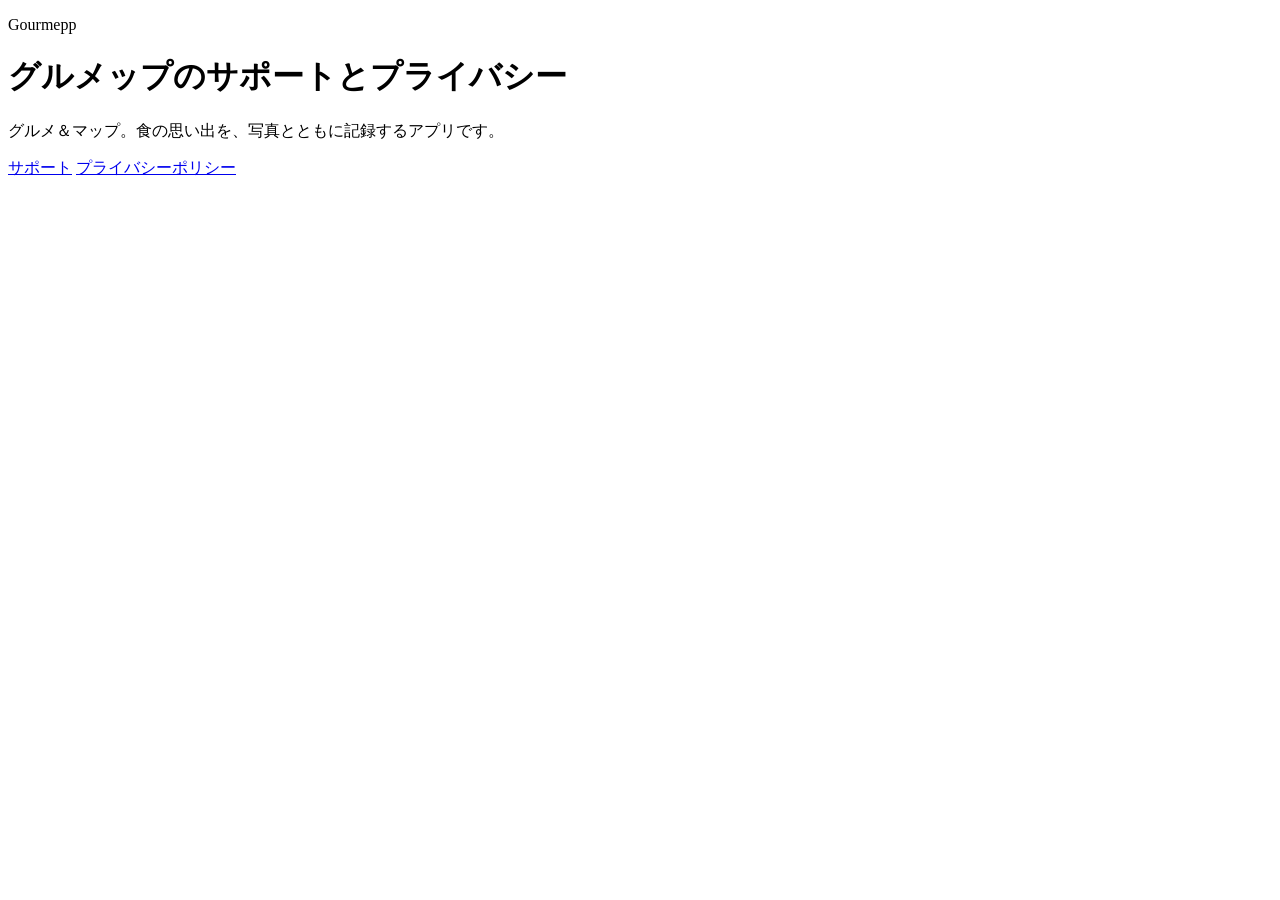
==== support-site/index.html @ 0ea20785 "feat: rename app to Gourmepp and prepare release" ====
<!doctype html>
<html lang="ja">
  <head>
    <meta charset="utf-8" />
    <meta name="viewport" content="width=device-width, initial-scale=1" />
    <meta name="robots" content="index,follow" />
    <title>Gourmepp | サポートとプライバシー</title>
    <link rel="stylesheet" href="/assets/site.css" />
  </head>
  <body>
    <main class="landing-shell">
      <p class="wordmark">Gourmepp</p>
      <h1>グルメップのサポートとプライバシー</h1>
      <p>グルメ＆マップ。食の思い出を、写真とともに記録するアプリです。</p>
      <nav aria-label="関連ページ">
        <a class="button" href="/support/">サポート</a>
        <a class="button button-secondary" href="/privacy/">プライバシーポリシー</a>
      </nav>
    </main>
  </body>
</html>
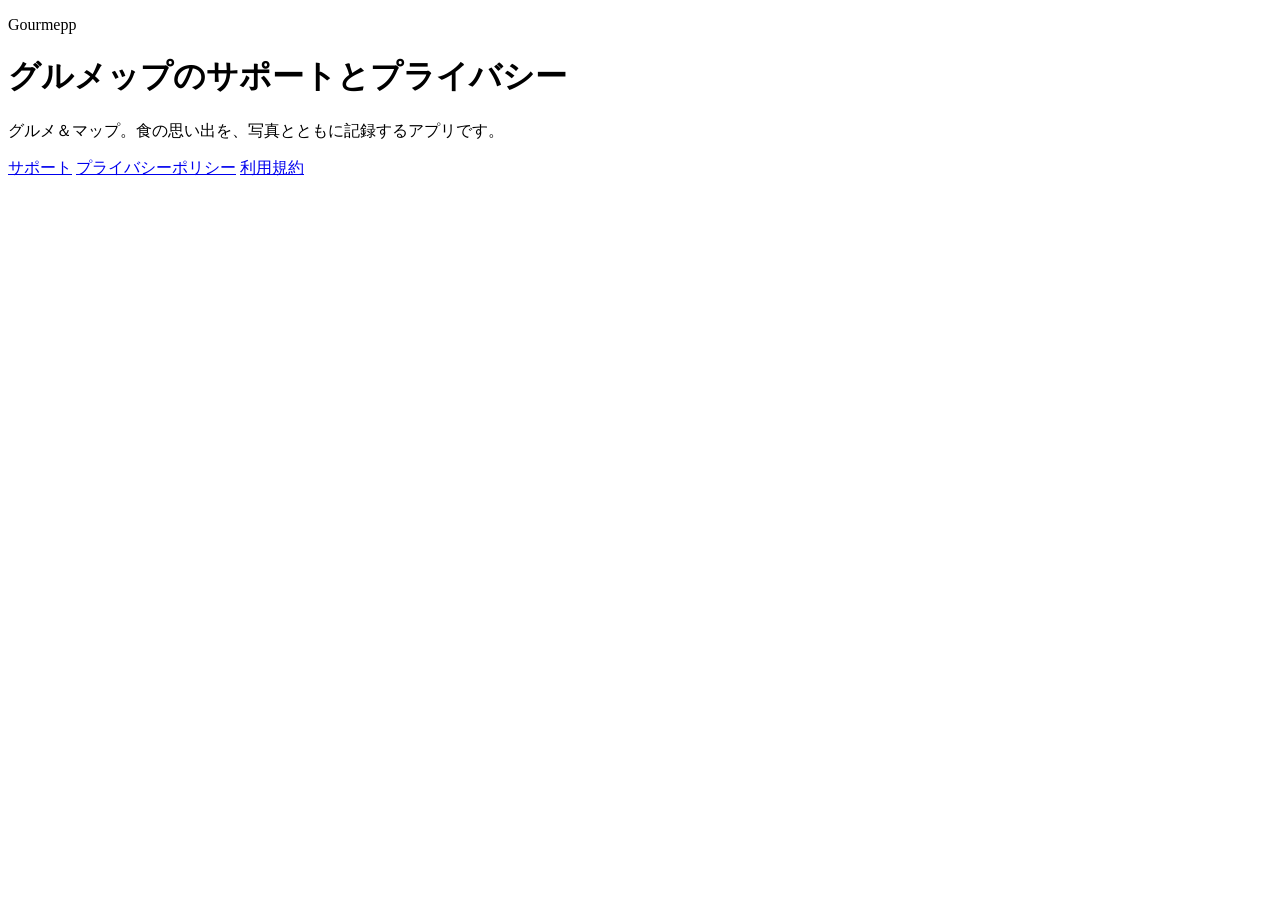
==== commit 1a8f86ee: "feat: オンボーディングで利用規約への同意を必須化" ====
--- a/support-site/index.html
+++ b/support-site/index.html
@@ -15,6 +15,7 @@
       <nav aria-label="関連ページ">
         <a class="button" href="/support/">サポート</a>
         <a class="button button-secondary" href="/privacy/">プライバシーポリシー</a>
+        <a class="button button-secondary" href="/terms/">利用規約</a>
       </nav>
     </main>
   </body>
